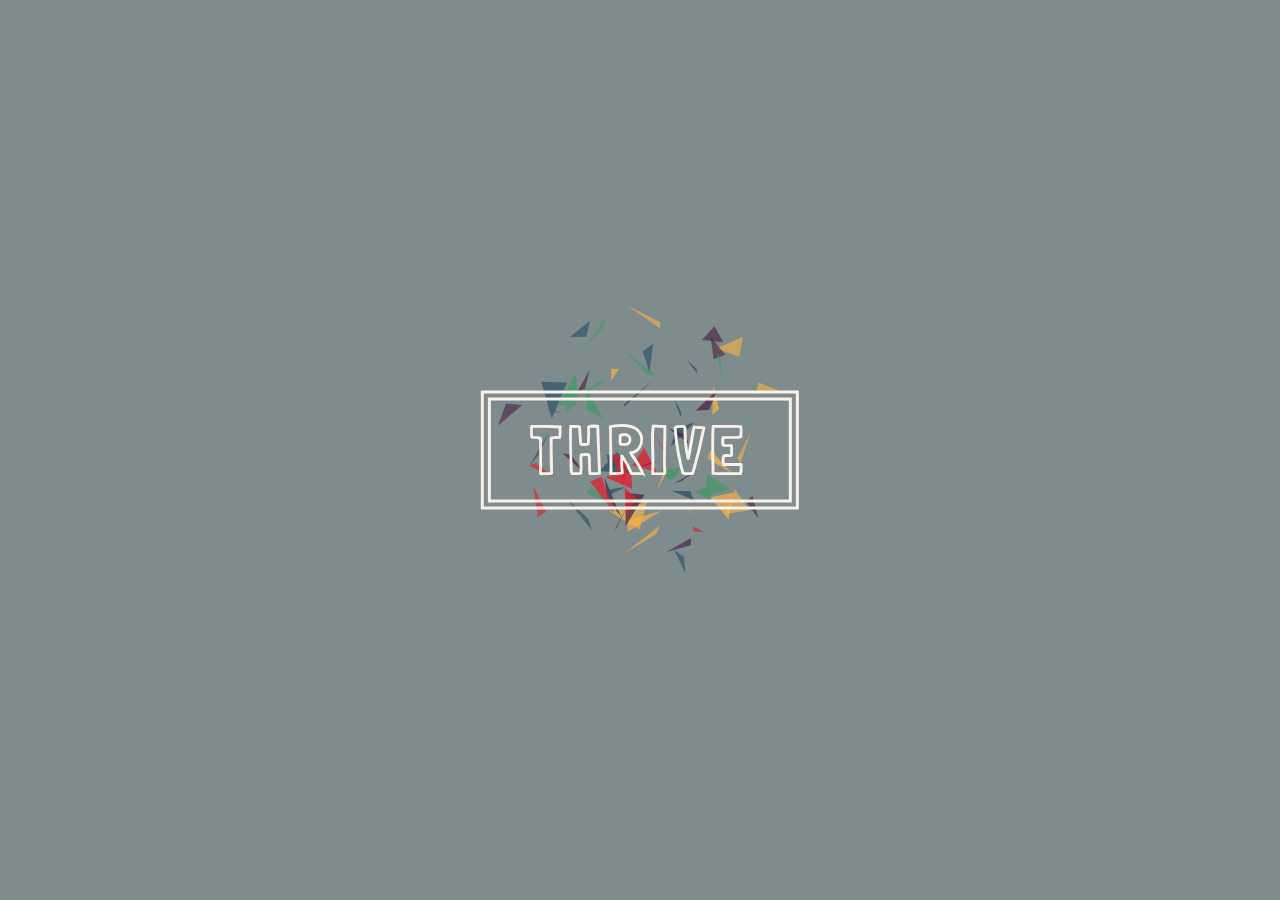
==== index.html @ a10e6257 "Initialize index.html" ====
<!DOCTYPE html>
<html lang="en" class="no-js">
	<head>
        <meta charset="UTF-8" />
        <meta http-equiv="X-UA-Compatible" content="IE=edge"> 
        <meta name="viewport" content="width=device-width, initial-scale=1"> 
        <title>Thrive</title>
        <link rel="shortcut icon" href="../favicon.ico">
        <link rel="stylesheet" type="text/css" href="css/index/normalize.css" />
        <link rel="stylesheet" type="text/css" href="css/index/component.css" />
        <link href='http://fonts.googleapis.com/css?family=Raleway:200,400,800|Londrina+Outline' rel='stylesheet' type='text/css'>
        <!--[if IE]>
        	<script src="http://html5shiv.googlecode.com/svn/trunk/html5.js"></script>
        <![endif]-->
	</head>
	<body>
		<div class="container demo-3">
			<div class="content">
                <div id="large-header" class="large-header">
                    <canvas id="demo-canvas"></canvas>
                    <h1 class="main-title">Thrive</span></h1>
                </div>
            </div>
		</div>
        <script src="js/index/TweenLite.min.js"></script>
        <script src="js/index/EasePack.min.js"></script>
        <script src="js/index/rAF.js"></script>
        <script src="js/index/demo-3.js"></script>
	</body>
</html>
---- css/index/component.css ----
/* Header */
.large-header {
	position: relative;
	width: 100%;
	background: #333;
	overflow: hidden;
	background-size: cover;
	background-position: center center;
	z-index: 1;
}

.demo-3 .large-header {
	background: #7f8c8d;
}

.main-title {
	position: absolute;
	margin: 0;
	padding: 0;
	color: #f9f1e9;
	text-align: center;
	top: 50%;
	left: 50%;
	-webkit-transform: translate3d(-50%,-50%,0);
	transform: translate3d(-50%,-50%,0);
}
 
.demo-3 .main-title {
	text-transform: uppercase;
	font-size: 4.2em;
	letter-spacing: 0.1em;
}

.demo-3 .main-title {
	padding: 10px 40px;
	border: 10px double #f9f1e9;
	text-transform: uppercase;
	font-family: Londrina Outline, sans-serif;
}

.main-title .thin {
	font-weight: 200;
}

@media only screen and (max-width : 768px) {
	.demo-1 .main-title, 
	.demo-3 .main-title,
	.demo-4 .main-title {
		font-size: 3em;
	}
}
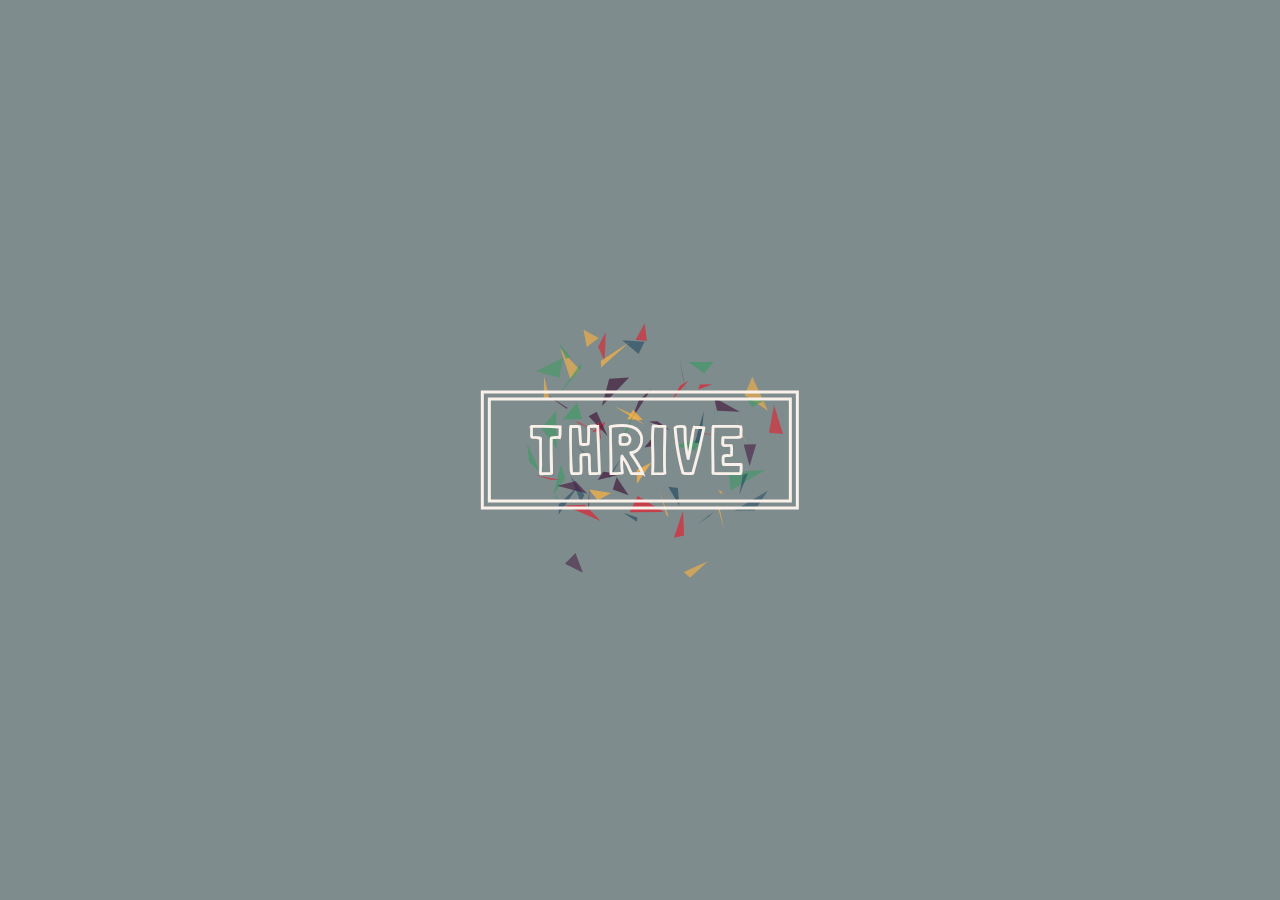
==== commit 16da6952: "Font fix" ====
--- a/index.html
+++ b/index.html
@@ -8,7 +8,7 @@
         <link rel="shortcut icon" href="../favicon.ico">
         <link rel="stylesheet" type="text/css" href="css/index/normalize.css" />
         <link rel="stylesheet" type="text/css" href="css/index/component.css" />
-        <link href='http://fonts.googleapis.com/css?family=Raleway:200,400,800|Londrina+Outline' rel='stylesheet' type='text/css'>
+        <link href="http://fonts.googleapis.com/css?family=Raleway:200,400,800|Londrina+Outline" rel='stylesheet' type='text/css'>
         <!--[if IE]>
         	<script src="http://html5shiv.googlecode.com/svn/trunk/html5.js"></script>
         <![endif]-->
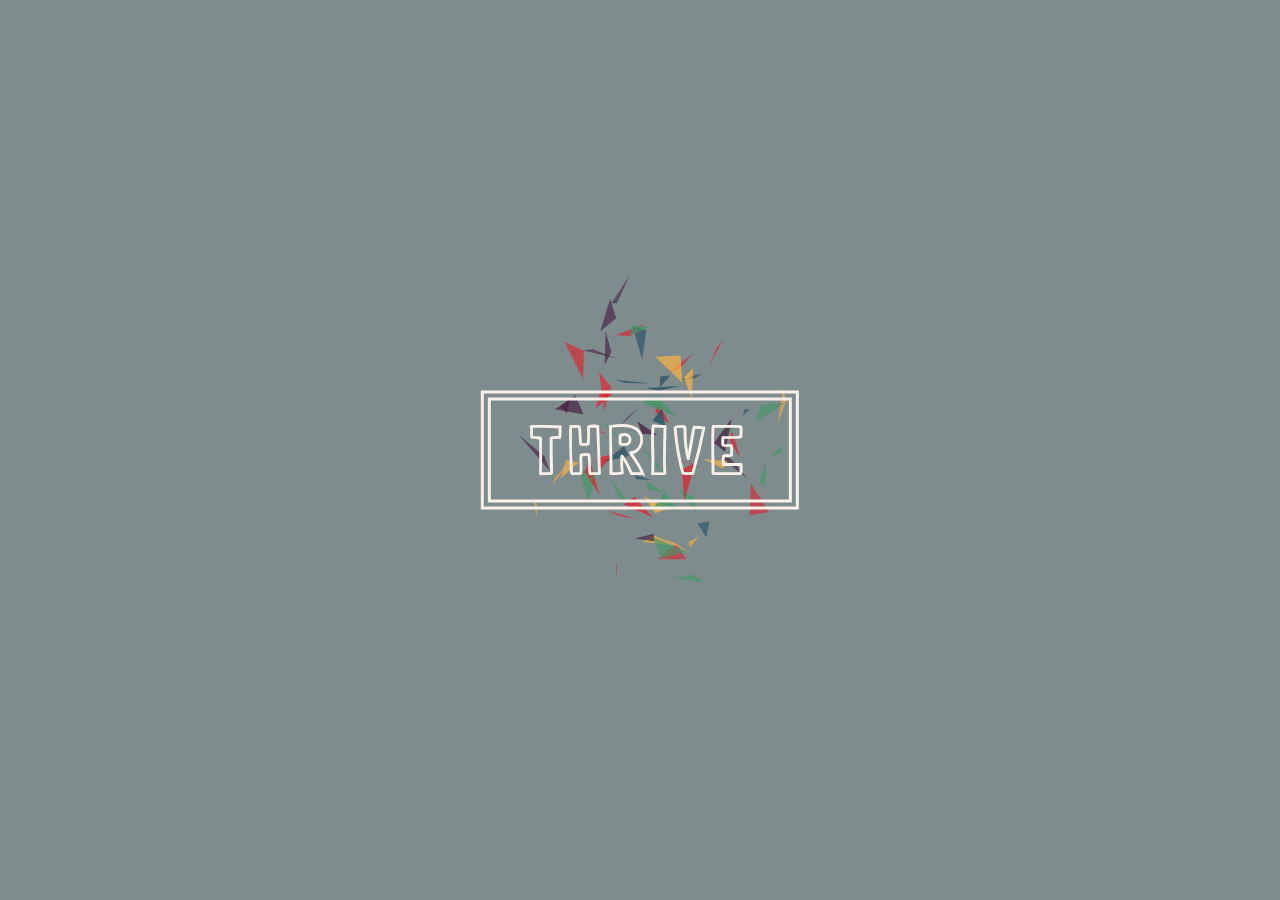
==== commit 513eae95: "Font fix" ====
--- a/index.html
+++ b/index.html
@@ -8,7 +8,7 @@
         <link rel="shortcut icon" href="../favicon.ico">
         <link rel="stylesheet" type="text/css" href="css/index/normalize.css" />
         <link rel="stylesheet" type="text/css" href="css/index/component.css" />
-        <link href="http://fonts.googleapis.com/css?family=Raleway:200,400,800|Londrina+Outline" rel='stylesheet' type='text/css'>
+        <link href="http://fonts.googleapis.com/css?family=Raleway:200,400,800|Londrina+Outline" rel="stylesheet">
         <!--[if IE]>
         	<script src="http://html5shiv.googlecode.com/svn/trunk/html5.js"></script>
         <![endif]-->
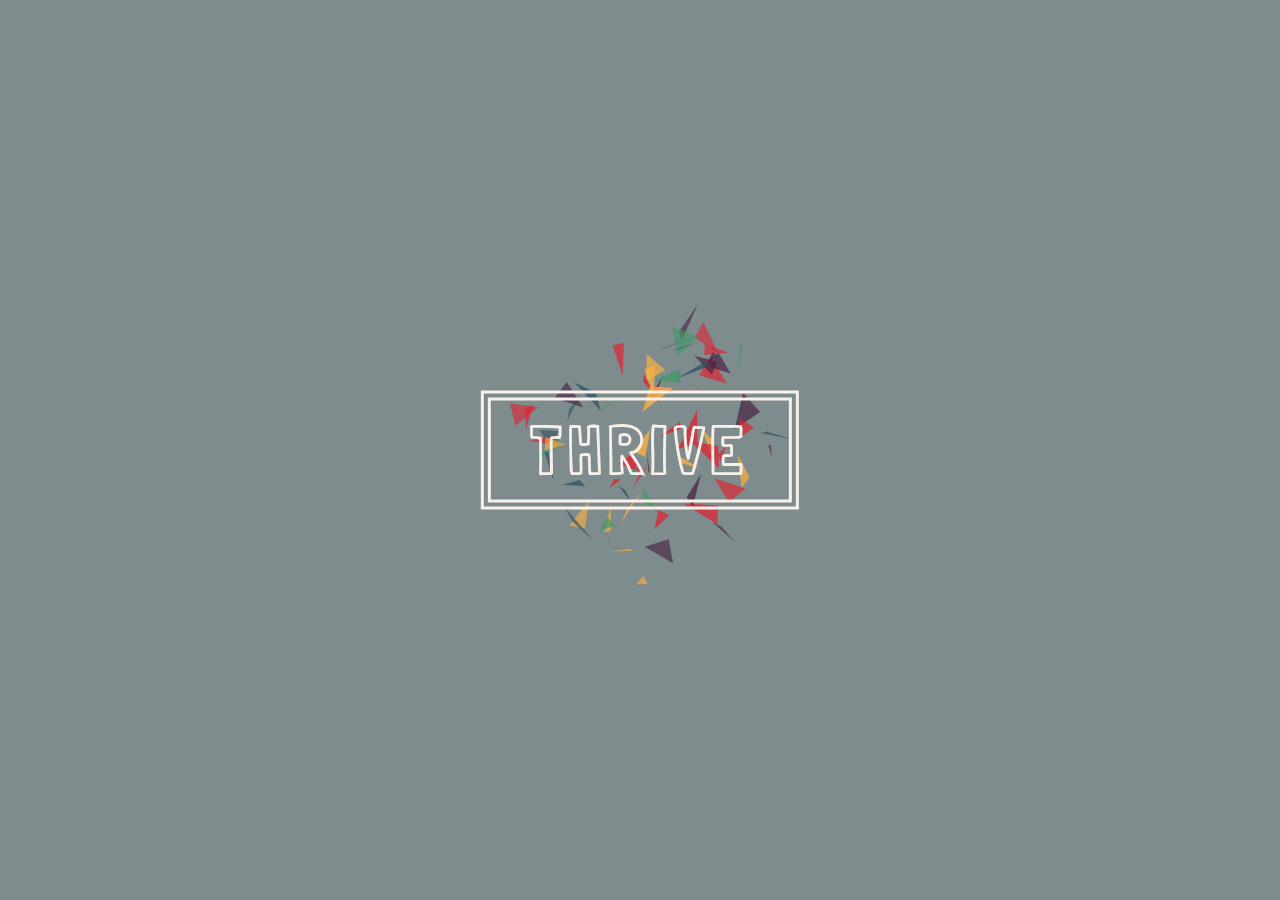
==== commit 8853c75d: "Font fix" ====
--- a/index.html
+++ b/index.html
@@ -8,7 +8,7 @@
         <link rel="shortcut icon" href="../favicon.ico">
         <link rel="stylesheet" type="text/css" href="css/index/normalize.css" />
         <link rel="stylesheet" type="text/css" href="css/index/component.css" />
-        <link href="http://fonts.googleapis.com/css?family=Raleway:200,400,800|Londrina+Outline" rel="stylesheet">
+        <link href="https://fonts.googleapis.com/css?family=Raleway:200,400,800|Londrina+Outline" rel="stylesheet">
         <!--[if IE]>
         	<script src="http://html5shiv.googlecode.com/svn/trunk/html5.js"></script>
         <![endif]-->
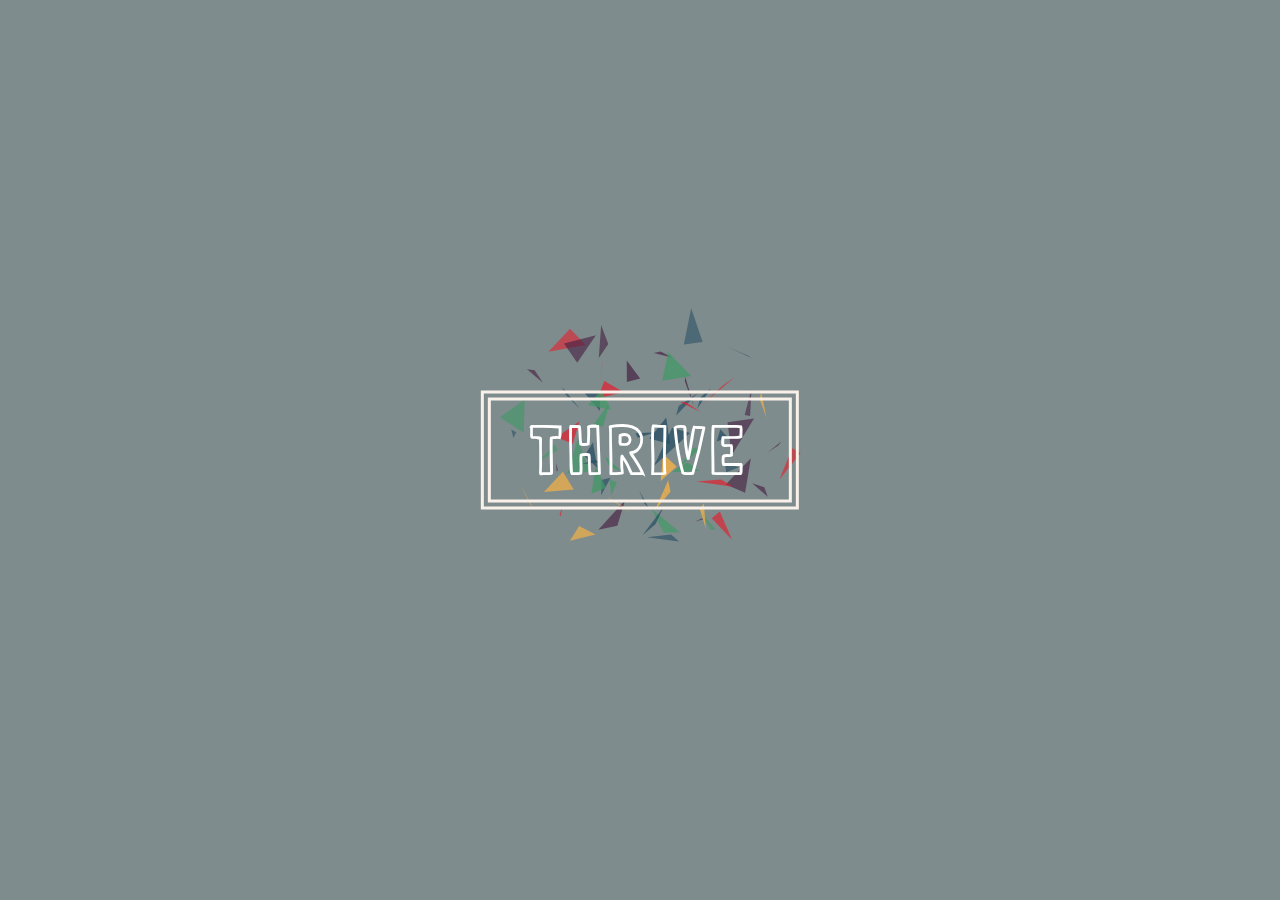
==== commit 6d4a6f36: "Media addition" ====
--- a/index.html
+++ b/index.html
@@ -5,7 +5,7 @@
         <meta http-equiv="X-UA-Compatible" content="IE=edge"> 
         <meta name="viewport" content="width=device-width, initial-scale=1"> 
         <title>Thrive</title>
-        <link rel="shortcut icon" href="../favicon.ico">
+        <link rel="shortcut icon" href="favicon.ico">
         <link rel="stylesheet" type="text/css" href="css/index/normalize.css" />
         <link rel="stylesheet" type="text/css" href="css/index/component.css" />
         <link href="https://fonts.googleapis.com/css?family=Raleway:200,400,800|Londrina+Outline" rel="stylesheet">
@@ -18,7 +18,7 @@
 			<div class="content">
                 <div id="large-header" class="large-header">
                     <canvas id="demo-canvas"></canvas>
-                    <h1 class="main-title">Thrive</span></h1>
+                    <h1 class="main-title"><a href="home.html" style="color:white; text-decoration:none">Thrive</a></span></h1>
                 </div>
             </div>
 		</div>
